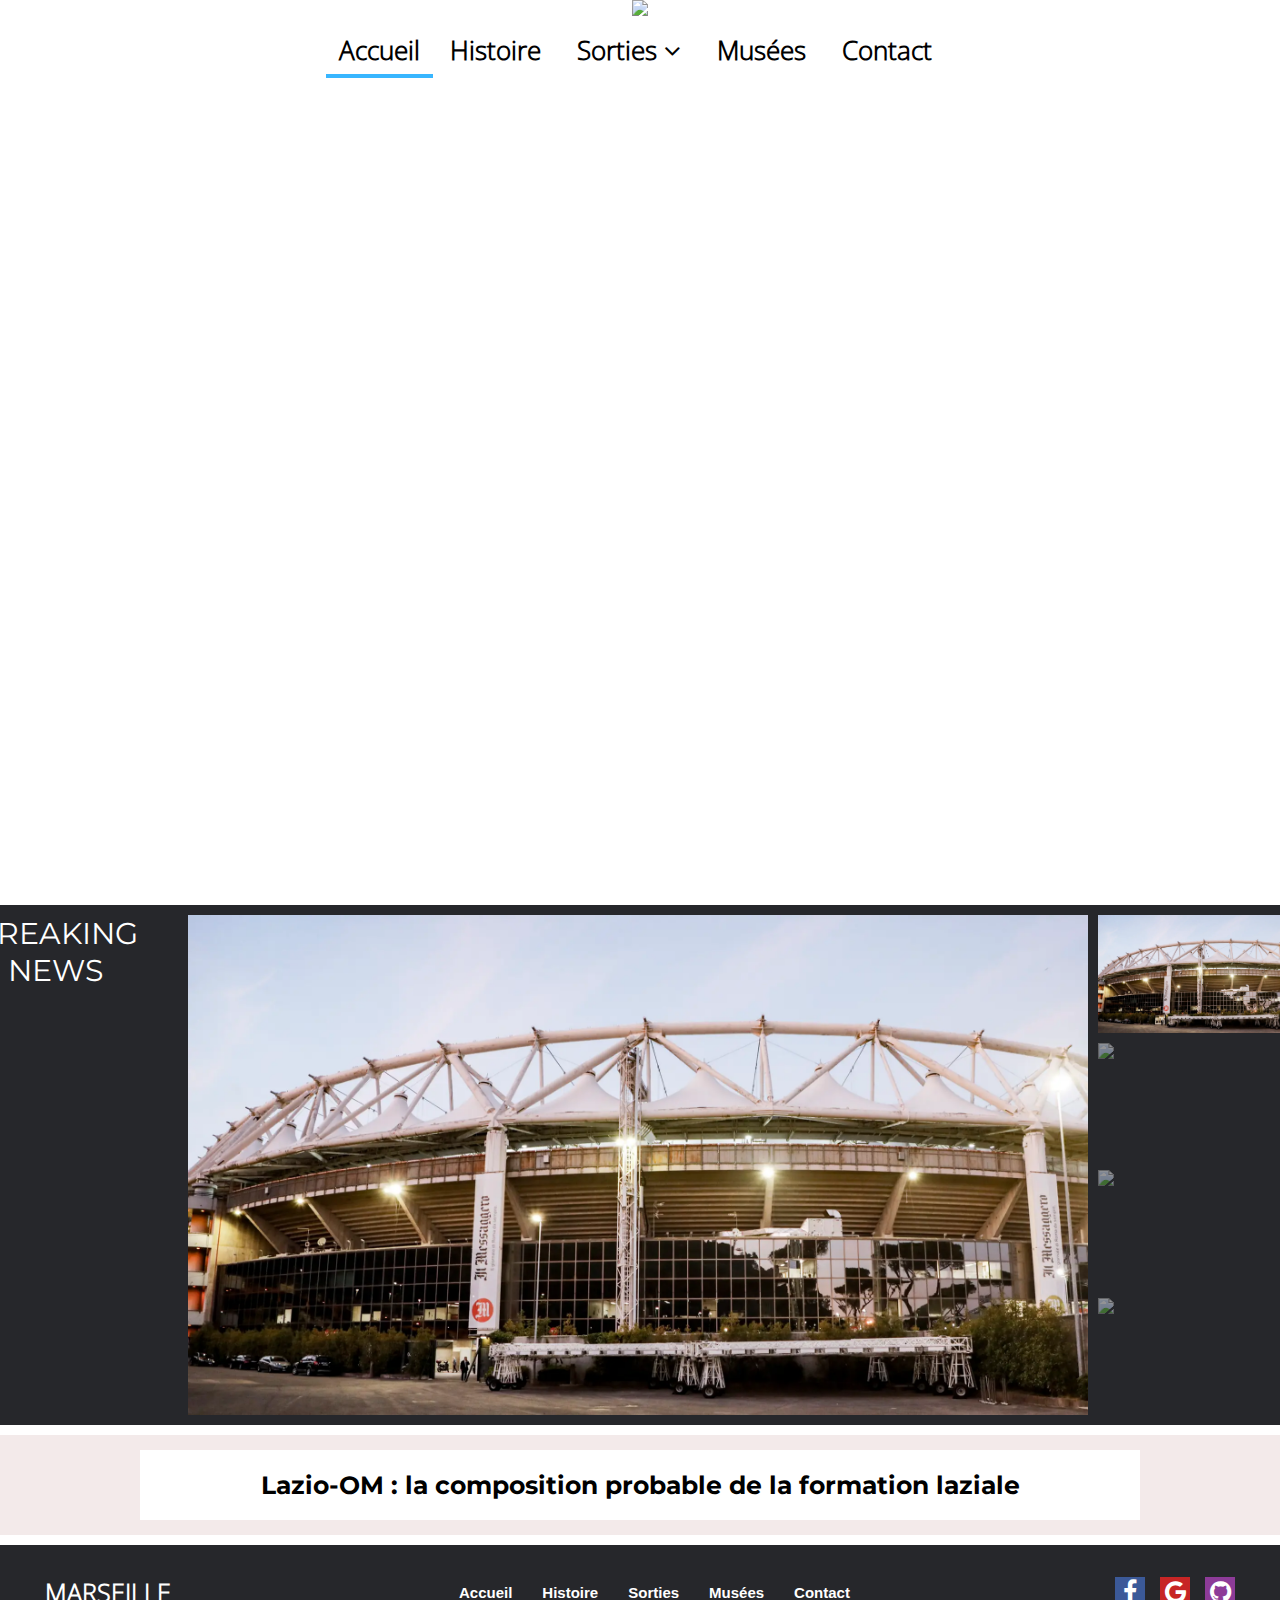
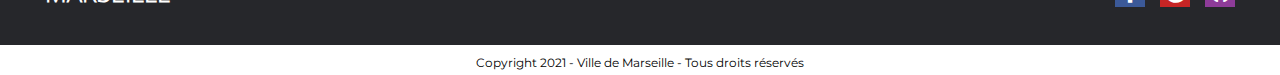
==== index.html @ ba459d5a "Add files via upload" ====
<!DOCTYPE html>

<html lang="fr">

<head>
  <title>Marseille</title>
  <meta charset="utf-8">
  <meta name="viewport" content="width=device-width, initial-scale=1">
  <link rel="stylesheet" href="css/marseille.css">
  <script type="text/javascript" src="scripts.js"></script>
  <link rel="stylesheet" href="https://cdnjs.cloudflare.com/ajax/libs/font-awesome/4.7.0/css/font-awesome.min.css">
  <link href='https://fonts.googleapis.com/css?family=Montserrat' rel='stylesheet'>
  <link href='https://fonts.googleapis.com/css?family=Poiret One' rel='stylesheet'>
  <link href='https://fonts.googleapis.com/css?family=Alex brush' rel='stylesheet'>
  <link rel="stylesheet" href="https://cdnjs.cloudflare.com/ajax/libs/font-awesome/4.7.0/css/font-awesome.min.css">
  <link rel="stylesheet" href="https://cdnjs.cloudflare.com/ajax/libs/font-awesome/4.7.0/css/font-awesome.min.css">
  <link rel="stylesheet" media="screen" href="https://fontlibrary.org/face/alex-brush" type="text/css" />
  <link href='https://fonts.googleapis.com/css?family=Anton' rel='stylesheet'>
</head>

<body>

  <!-- //___________________________ HEADER ___________________________// !-->

  <header>
    <div class="header_container">
      <div class="logo_container">
        <img class="logo" id="logo" src="content/logo.png">
      </div>
      <div class="nav_container">
        <div class="topnav" id="myTopnav">
          <div>
            <a class="menu active" href="index.html">Accueil</a>
            <a class="menu" href="voyages/marseille1.html">Histoire</a>
          </div>

          <div class="dropdown">
            <a href="voyages/marseille2.html">Sorties <i class="fa fa-angle-down"></i></a>
            <div class="dropdown-content drop">
              <a href="voyages/marseille2.1.html">Parcs</a>
              <a href="voyages/marseille2.2.html">Randonnées</a>
              <a href="voyages/marseille2.3.html">Plages</a>
            </div>
          </div>

          <div>
            <a class="menu" href="voyages/marseille3.html">Musées</a>
          </div>
          <div>
            <a class="menu" href="voyages/marseille4.html">Contact</a>
          </div>
          <div> <a href="javascript:void(0);" onclick="myFunction()" class="icon"> <i class="fa fa-bars"></i></a> </div>
        </div>
      </div>
  </header>

  <div id="ham" class="ham_container">
    <div class="ham">
      <a href="index.html">Accueil</a>
      <a href="voyages/marseille1.html">Histoire</a>
      <a href="voyages/marseille2.html">Sorties</a>
      <div class="submenu">
        <a href="voyages/marseille2.1.html">&nbsp Parcs</a>
        <a href="voyages/marseille2.2.html">&nbsp Randonnées</a>
        <a href="voyages/marseille2.3.html">&nbsp Plages</a>
      </div>
      <a href="voyages/marseille3.html">Musées</a>
      <a href="voyages/marseille4.html">Contact</a>
    </div>
  </div>

  <!-- //___________________________ END ___________________________// !-->

  <main>
    <div id="icon_arrow" class="square"><a href="#shape2"><i class="fa fa-angle-double-down fa-5x"
          aria-hidden="true"></i></a>
    </div>

    <div class="video-container">
      <video autoplay muted loop>
        <source src="content/video.mp4#t=1" type="video/mp4" />
      </video>
    </div>
    <div class="info-container">

      <div id="shape2" class="shape_news">

        <div class="news_1">
          <div class="news_title">BREAKING <br>NEWS</div>
          <div class="news_1_left">
            <img id="l1" class="left_img1" src="content/news1.webp">
            <img id="l2" class="left_img2" src="content/news2.webp">
            <img id="l3" class="left_img3" src="content/news3.webp">
            <img id="l4" class="left_img4" src="content/news4.webp">
          </div>
          <div class="news_1_right">
            <img id="r1" class="right_img1" src="content/news1.webp">
            <img id="r2" class="right_img2" src="content/news2.webp">
            <img id="r3" class="right_img3" src="content/news3.webp">
            <img id="r4" class="right_img4" src="content/news4.webp">
          </div>
        </div>
        <div class="news_2">
          <div id="txt1">
            <h1>Lazio-OM : la composition probable de la formation laziale</h1>
          </div>
          <div id="txt2">
            <h1>Brigitte Macron en déplacement aujourd'hui à Marseille</h1>
          </div>
          <div id="txt3">
            <h1>Marseille : le tramway des collines pour désenclaver le Nord et l'Est ? </h1>
          </div>
          <div id="txt4">
            <h1>Marseille : un partenariat Pôle emploi-Restos du coeur</h1>
          </div>
        </div>
      </div>
    </div>

  </main>

  <!-- //___________________________ FOOTER ___________________________// !-->

  <footer>
    <div class="footer_container">
      <div class="compagny_name">
        <p class="atelier_ponz">MARSEILLE</p>
      </div>
      <div class="sitemap">
        <a href="index.html">Accueil</a>
        <a href="voyages/marseille1.html">Histoire</a>
        <a href="voyages/marseille2.html">Sorties</a>
        <a href="voyages/marseille3.html">Musées</a>
        <a href="voyages/marseille4.html">Contact</a>
      </div>
      <div class="social">
        <a href="#" class="fa fa-facebook"></a>
        <a href="#" class="fa fa-google"></a>
        <a href="https://github.com/antoine-maherault/ville-marseille" target ="_blank" class="fa fa-github"></a>

      </div>
    </div>

  </footer>

  <!-- //___________________________ END ___________________________// !-->

  <div class="copyright">
    <p>Copyright 2021 - Ville de Marseille - Tous droits réservés</p>
  </div>

</body>

</html>
---- css/marseille.css ----
/*////////// **************** HEADER + FOOTER **************** //////////*/

@font-face {
  font-family: 'Open Sans';
  src: url('../fonts/Open_Sans/static/OpenSans/OpenSans-Light.ttf') format('truetype'); 
}  

/*////////// Apply everywhere //////////*/

* {
  box-sizing: border-box;
  margin : 0;
}

/*//////////   Style the header  //////////*/

.header_container{
  display : flex ;  
  flex-direction : column;
  align-items: center;
  justify-content: center;
}

.logo_container {
  width : 400px;
  margin : auto;
  justify-content: center;
  text-align : center;
}

#logo{
  height : 150px;
  background-repeat: no-repeat;
  background-attachment: fixed;
  }

.nav_container {
  width : 100%;
  height : 70px;
}


/*//____ Style the topnav ____ //*/

/* Style the top navigation bar */

.topnav {
  overflow: hidden;
  background-color: white;
  text-align:center;
  padding : 12px ;
  display : flex;
  flex-direction: row;
  justify-content: center;
  gap : 10px;
}

/* Style the topnav links */
.topnav a {
  font-family: 'Open Sans', sans-serif;  
  font-weight: bolder;
  color: black;
  text-align: center;
  padding: 10px 13px;
  font-size : 26px;
  text-decoration: none;
  transition: all ease-in-out 300ms;  
}

.topnav .online{
  color : grey;
}

/* Menu hover effect */

.topnav a{
  position: relative;
}

.topnav .menu::before{
  content: "";
  width: 100%;
  height: 4px;
  position: absolute;
  left: 0;
  bottom: 0;
  background: #fff;
  transition: 0.5s transform ease;
  transform: scale3d(0,1,1);
  background:#38B6FF;
  transform-origin: 100% 50%;
}

.topnav .menu:hover::before{
  transform: scale3d(1,1,1);
}

.topnav .menu:hover::before{
  transform-origin: 0 50%;
}

.ham a:hover {
  background-color : #afe1fd;
}

.dropdown-content a:hover{
  background-color : #afe1fd;
}

.topnav .active::before{
  content: "";
  width: 100%;
  height: 4px;
  position: absolute;
  left: 0;
  bottom: 0;
  background: #fff;
  background:#38B6FF;
  transform-origin: 100% 50%;
  transform: scale3d(1,1,1);
}

/* Dropdown */

.dropdown-content {
  overflow: hidden;
  background-color: white;
  z-index:2;
  position : absolute;
  display : none;
  flex-direction: column;
  padding-top : 21.5px;  
}

.dropdown-content a{
  font-size : 21px;
}

.dropdown:hover .dropdown-content {
  display : flex ;
}

/* Responsive Topnav */

.active:hover {
  background-color: #fff !important;
}

.icon:hover {
  background-color: #fff !important;
}

.topnav .icon {
  display: none;
  background-color :transparent !important;
}

@media screen and (max-width: 1200px) {
  .topnav a {
    display: none;
  }
  .topnav a.icon {
    display:flex;
  }
  .topnav{
    justify-content: flex-end;
  }
  .ham_container.responsive {
    display : flex  !important;
    flex-direction :row;
    justify-content: flex-end; 
  }
}

/* Style the ham menu */

.ham_container{
  display : none;
  flex-direction :row;
  justify-content: flex-end;
}

.ham a{
  display : flex;
  flex-direction : column;
}

.ham {
  overflow: hidden;
  background-color: white;
  text-align:right;
  z-index:2;
  position : absolute;
}

/* Style the topnav links */
.ham a {
  font-family : Montserrat ;
  color: black;
  text-align: left;
  padding: 10px 13px;
  font-size : 28px;
  text-decoration: none;
  border-top: 1px solid transparent;
  transition: all ease-in-out 300ms;  
}

.submenu a{
 color : grey;
font-size: 25px;}

/*////////// Style the main //////////*/

.info-container{
  display : flex;
  flex-direction: row;
  justify-content: center;
  gap : 20px;
  margin-top: 15px;
  margin-bottom : -5px;
}

#shape1{
  height : 600px;
  width : 100%;
  background-color : rgb(243, 234, 234);
  font-family : montserrat;
  margin-bottom : 15px;
}

/*///////// Style video /////////*/

.video-container {
  height: 800px;
  width:  100%;
  z-index: -1;
}

.video-container video {
width: 100%;
height: 100%;
object-fit: cover;
}

/*////////// Style the footer //////////*/

footer {
  background-color:#26272b;
  font-size:15px;
  height : 100px;
  padding-top : 30px;
}

.footer_container{
  display : flex;
  flex-direction : row;
  margin-right :5px;
  margin-left :5px;
  gap : 100px;
}

/* Compagny name */

.compagny_name{
  width : 15%;
}

.atelier_ponz{
  font-family : Open Sans ;
  font-weight: bold;
  font-size: 25px;
  text-align : left;
  color : white;
  padding-left : 40px;
  width : 200px;
  }
  
/* Sitemap */

.sitemap{
  display : flex;
  flex-direction : row;
  gap : 30px;
  align-items: center;
  text-align : center;  
  justify-content : center;
  width : 70%;
}

.sitemap a {
  text-decoration: none;
  font-family : Helvetica;
  color : white;
  font-weight: bold;
  transition: all ease-in-out 350ms;  
}

.sitemap a:hover {
 color : rgb(197, 196, 196);
}

@media screen and (max-width: 1000px) {
  .sitemap a {
    display: none;
  }
  }

/* Social */

.social{
  display : flex;
  flex-direction : row;
  width : 15%;
  font-size : 25px;
  align-items: center;
  text-align : center;  
  justify-content : flex-end;
  gap : 15px;
  padding-right : 40px;
}

.social a {
  text-decoration: none;
}

.fa-facebook {
  color: white;
  background: #3b5998;
  width : 30px;
  height : 30px;
  text-align : center;
  padding-top: 3px;
  transition: all ease-in-out 400ms;
}

.fa-facebook:hover {
  background: rgb(197, 196, 196);
}

.fa-google {
  color: white;
  background: rgb(199, 37, 37);
  width : 30px;
  height : 30px;
  text-align : center;
  padding-top: 3px;
  transition: all ease-in-out 400ms;
}

.fa-google:hover {
  background: rgb(197, 196, 196);
}

.fa-github {
  color: white;
  background: #8d3b98;
  width : 30px;
  height : 30px;
  text-align : center;
  padding-top: 3px;
  transition: all ease-in-out 400ms;
}

.fa-github:hover {
  background: rgb(197, 196, 196);
}

.copyright{
  font-family : Montserrat;
  text-align : center;
  font-size : 12px;
  padding-top : 10px;
  margin-bottom : 5px;
}

/*////////// **************** ACCUEIL **************** //////////*/

/* Scroll Arrow */

.square {
  height : 50px;
  width : 50px;
  z-index:2;
  margin-left : 50%;
  animation: blinker 2s linear infinite;
  bottom : 0;
  position: fixed;
  margin-bottom :20px; 
}

.fa-angle-double-down{
  color : white;
  font-size : 40px;
  margin-left:-10px;
}

@keyframes blinker {
  50% {
    opacity: 0.6;
  }
}

html{
  scroll-behavior : smooth;
}

/* ____________News____________ */

/* Structure */

.shape_news{
  height : auto;
  width : 100%;
  background-color : white;
  font-family : montserrat;
  margin-bottom : 15px;
  display : flex;
  flex-direction : column;
  gap : 10px;
  justify-content: center;
}

.news_title{
  color:white;
  font-size: 30px;
  text-align :center;
  padding-right : 40px;
}

/* Images D&G */

.news_1{
  display : flex;
  flex-direction : row;
  gap : 10px;
  background-color: #26272b;
  justify-content: center;
  padding-top : 10px;
  padding-bottom: 10px;
  width : auto;
}

.news_1_left{
  display: flex;
}

.news_1_left img{
  width : 900px;
  height : 500px;
}

.news_1_right{
  display : flex;
  flex-direction : column;
  gap : 10px;
}

.news_1_right img{
  width : auto;
  height : 117.5px; 
}

/* Titre article */

.news_2 {
  display :flex;
  flex-direction: row;
  justify-content: center;
  text-align: center;
  align-items: center;
  height : 100px;
  background-color : rgb(243, 234, 234);
}

.news_2 h1 {
  display :flex;
  flex-direction: row;
  justify-content: center;
  text-align: center;
  align-items: center;
  height : 100px;
  font-size : 25px;
}

/* JS_Left_img */

.left_img1{
  display : flex;
}

.left_img2{
  display : none;
}

.left_img3{
  display : none;
}

.left_img4{
  display : none;
}

.news_1_right:hover + .news_1_left{
  display : none;
}

/* JS_Right_img */

.right_img1{
  opacity : 100%;
}

.right_img2{
opacity : 50%;
}

.right_img3{
  opacity : 50%;
}

.right_img4{
  opacity : 50%;
}

/* JS_txt */

#txt1{
  display: flex;
  background-color:white;
  height : 70px;
  width : 1000px;
  justify-content : center;
  align-items :center;
}

#txt2{
  display: none;
  background-color:white;
  height : 70px;
  width : 1000px;
  justify-content : center;
  align-items :center;
}

#txt3{
  display: none;
  background-color:white;
  height : 70px;
  width : 1000px;
  justify-content : center;
  align-items :center;
}

#txt4{
  display: none;
  background-color:white;
  height : 70px;
  width : 1000px;
  justify-content : center;
  align-items :center;
}

/* Responsive */

@media screen and (max-width: 1000px) {
  .news_1{
    display : flex;
    flex-direction : column;
    gap : 10px;
    background-color: #26272b;
    justify-content: center;
    padding-top : 10px;
    padding-bottom: 10px;
    align-items: center;
    width : auto;
  }

  .news_1_left{
    justify-content: center;
    height : auto;
  }

  .news_1_left img{
    width : 100%;
    height : auto;
  }

  .news_1_right{
    justify-content: center;
    height : auto;
    flex-direction: row;
    width : 90%;
  }

  .news_1_right img{
    height : auto;
    width:25%;
  }

  .news_2 h1 {
    font-size : 20px;
  }

  .news_title{
    color:white;
    font-size: 30px;
    padding-right : 0px;
  }
  }
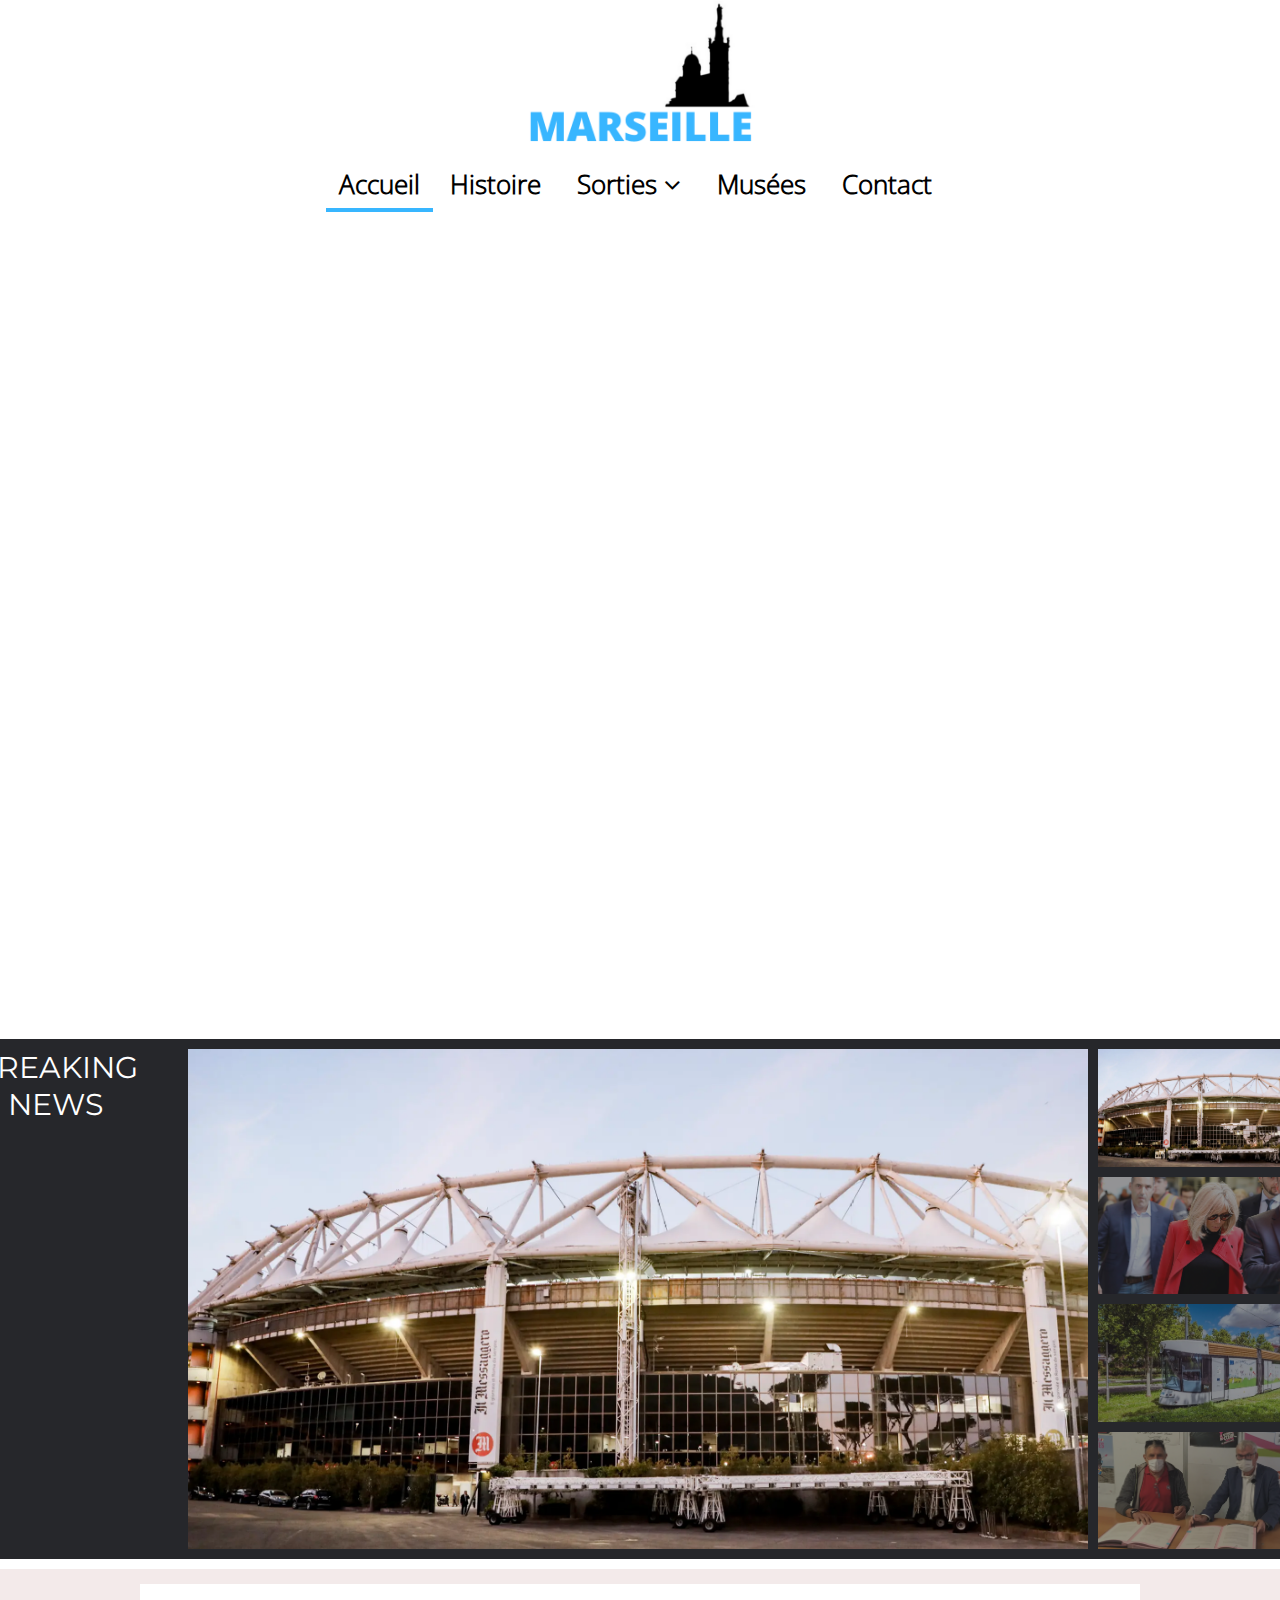
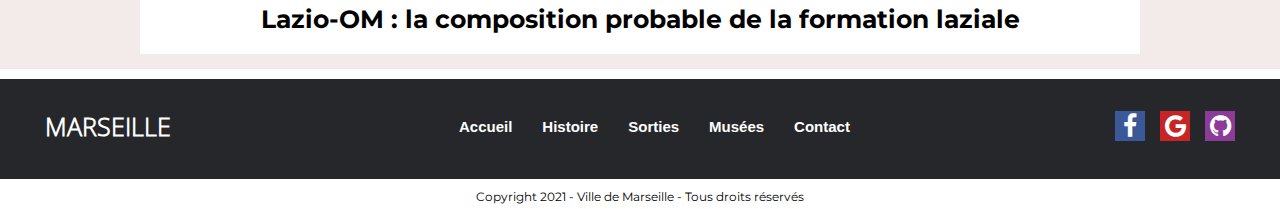
==== commit 27e07620: "Update index.html" ====
--- a/index.html
+++ b/index.html
@@ -136,7 +136,7 @@
       <div class="social">
         <a href="#" class="fa fa-facebook"></a>
         <a href="#" class="fa fa-google"></a>
-        <a href="https://github.com/antoine-maherault/ville-marseille" target ="_blank" class="fa fa-github"></a>
+        <a href="https://github.com/mathieu-tatat/marseille" target ="_blank" class="fa fa-github"></a>
 
       </div>
     </div>
@@ -151,4 +151,4 @@
 
 </body>
 
-</html>+</html>
